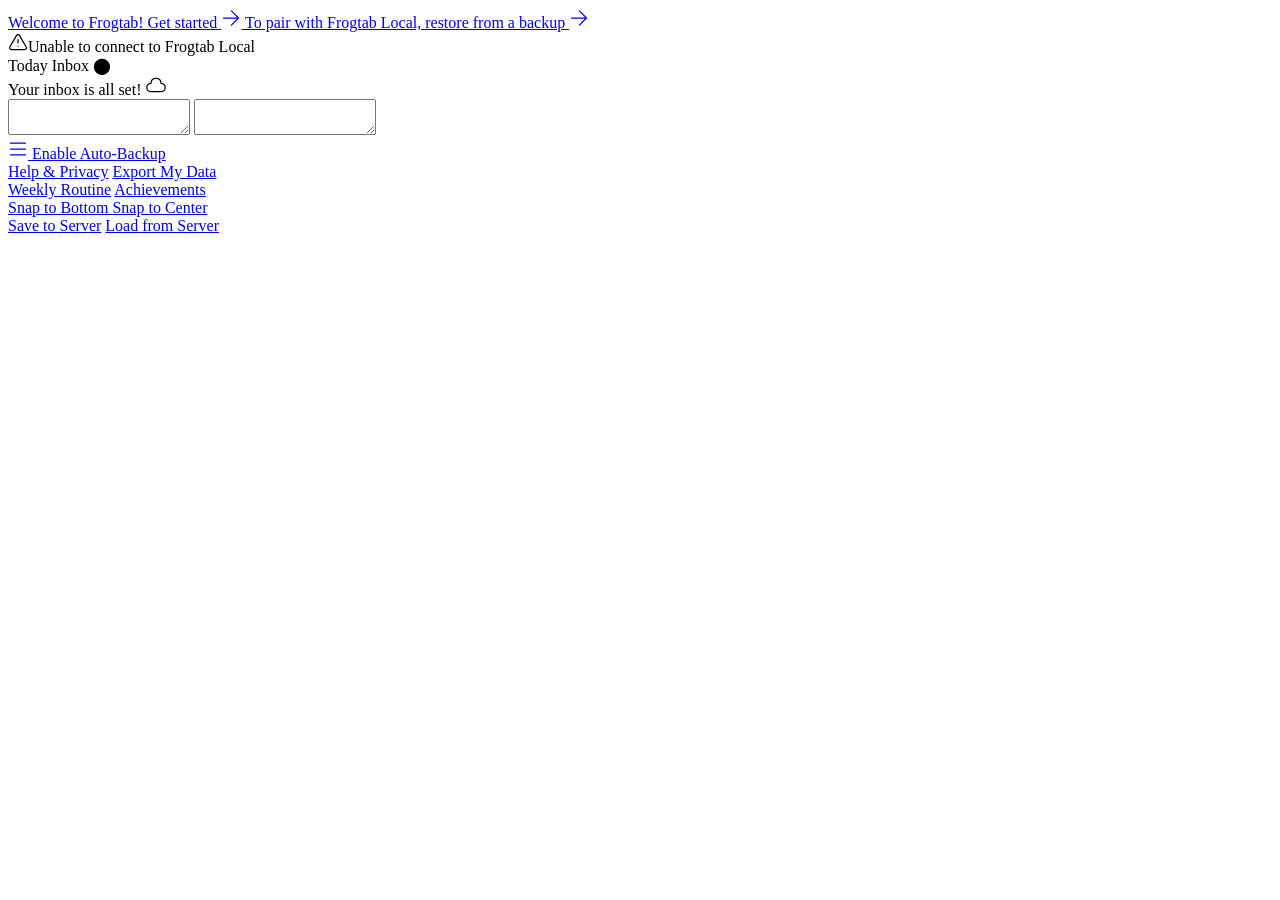
==== app/index.html @ 65750be1 "Add manual save / load" ====
<!DOCTYPE html>
<html lang="en" data-server-base="https://frogtab.com/" data-save="browser" data-theme="system">
  <head>
    <meta charset="utf-8">
    <meta name="viewport" content="width=device-width, initial-scale=1.0">
    <meta name="description" content="Frogtab is a lightweight task manager that helps you stay focused on today's priorities">
    <title>Frogtab</title>
    <link rel="icon" href="favicons/icon-16.png" sizes="16x16" type="image/png" id="icon16">
    <link rel="icon" href="favicons/icon-32.png" sizes="32x32" type="image/png" id="icon32">
    <link rel="apple-touch-icon" sizes="180x180" href="favicons/icon-180-apple.png">
    <link rel="manifest" href="manifest.webmanifest">
    <link rel="stylesheet" href="style.css?sha1=939eb0483a24497af6909acf4e9c9686d8a54eb5">
  </head>
  <body>
    <div id="container" class="container">
      <div class="interface">
        <a tabindex="0" id="welcome" class="popup" href="help#overview-of-frogtab" target="_blank">
          Welcome to Frogtab! Get started
          <svg role="img" aria-label="Arrow icon" width="20px" height="20px" stroke-width="1.5" viewBox="0 0 24 24" fill="none" xmlns="http://www.w3.org/2000/svg" color="currentColor"><path d="M3 12L21 12M21 12L12.5 3.5M21 12L12.5 20.5" stroke="currentColor" stroke-width="1.5" stroke-linecap="round" stroke-linejoin="round"></path></svg>
        </a>
        <a tabindex="0" id="popup-save-failed" class="popup" href="help#restoring-your-data" target="_blank">
          To pair with Frogtab Local, restore from a backup
          <svg role="img" aria-label="Arrow icon" width="20px" height="20px" stroke-width="1.5" viewBox="0 0 24 24" fill="none" xmlns="http://www.w3.org/2000/svg" color="currentColor"><path d="M3 12L21 12M21 12L12.5 3.5M21 12L12.5 20.5" stroke="currentColor" stroke-width="1.5" stroke-linecap="round" stroke-linejoin="round"></path></svg>
        </a>
        <div id="popup-save-paused" class="popup">
          <svg role="img" aria-label="Warning icon" width="20px" height="20px" stroke-width="1.5" viewBox="0 0 24 24" fill="none" xmlns="http://www.w3.org/2000/svg" color="currentColor"><path d="M20.043 21H3.957c-1.538 0-2.5-1.664-1.734-2.997l8.043-13.988c.77-1.337 2.699-1.337 3.468 0l8.043 13.988C22.543 19.336 21.58 21 20.043 21zM12 9v4" stroke="currentColor" stroke-width="1.5" stroke-linecap="round"></path><path d="M12 17.01l.01-.011" stroke="currentColor" stroke-width="1.5" stroke-linecap="round" stroke-linejoin="round"></path></svg>Unable to connect to Frogtab Local
        </div>
        <div class="tabs">
          <div class="tab">
            <span tabindex="-1" id="tab-today" class="tab-name selected">Today</span>
            <span tabindex="0" id="tab-inbox" class="tab-name">Inbox</span>
            <span class="tab-icon">⬤</span>
          </div>
          <div class="tab info">
            <span id="tab-info" class="info-message">Your inbox is all set!</span>
            <span id="fetch-connected" class="info-message" title="Ready to receive tasks from any device"><svg role="img" aria-label="Cloud icon" width="20px" height="20px" stroke-width="1.5" viewBox="0 0 24 24" fill="none" xmlns="http://www.w3.org/2000/svg" color="currentColor"><path d="M12 4c-6 0-6 4-6 6-1.667 0-5 1-5 5s3.333 5 5 5h12c1.667 0 5-1 5-5s-3.333-5-5-5c0-2 0-6-6-6z" stroke="currentColor" stroke-width="1.5" stroke-linejoin="round"></path></svg></span>
          </div>
        </div>
        <div class="main">
          <textarea tabindex="0" aria-labelledby="tab-today" id="editor-today" class="display"></textarea>
          <textarea tabindex="0" aria-labelledby="tab-inbox" id="editor-inbox"></textarea>
        </div>
        <div class="actions">
          <div class="action">
            <a tabindex="0" id="menu-button" class="action-instruction display" title="Menu" href="#"><svg role="img" aria-label="Menu icon" width="20px" height="20px" stroke-width="1.5" viewBox="0 0 24 24" fill="none" xmlns="http://www.w3.org/2000/svg" color="currentColor"><path d="M3 5h18M3 12h18M3 19h18" stroke="currentColor" stroke-width="1.5" stroke-linecap="round" stroke-linejoin="round"></path></svg></span>
            <a tabindex="0" id="enable-save" class="action-instruction" href="#">Enable Auto-Backup</span>
          </div>
          <div id="menu" class="action-menu">
            <a tabindex="0" data-menu-seq="0" class="action-menu-item display clickable" href="help" target="_blank">Help &amp; Privacy</a>
            <a tabindex="0" data-menu-seq="1" id="export-data" class="action-menu-item display clickable" href="#" download="Frogtab_backup.json">Export My Data</a>
            <div class="action-menu-item display spacer"></div>
            <a tabindex="0" data-menu-seq="2" class="action-menu-item display clickable" href="week" target="_blank">Weekly Routine</a>
            <a tabindex="0" data-menu-seq="3" class="action-menu-item display clickable" href="achievements" target="_blank">Achievements</a>
            <div class="action-menu-item display spacer"></div>
            <a tabindex="0" data-menu-seq="4" id="snap-to-bottom" class="action-menu-item display clickable" href="#">Snap to Bottom</span>
            <a tabindex="0" data-menu-seq="4" id="snap-to-center" class="action-menu-item clickable" href="#">Snap to Center</span>
            <div id="sync-menu-spacer" class="action-menu-item spacer"></div>
            <a tabindex="0" data-menu-seq="5" id="sync-save" class="action-menu-item clickable" href="#">Save to Server</a>
            <a tabindex="0" data-menu-seq="6" id="sync-load" class="action-menu-item clickable" href="#">Load from Server</a>
          </div>
        </div>
      </div>
    </div>
    <script src="main.js?sha1=705ee03b99cab77b72106ea8b28abe59940bbd51"></script>
  </body>
</html>
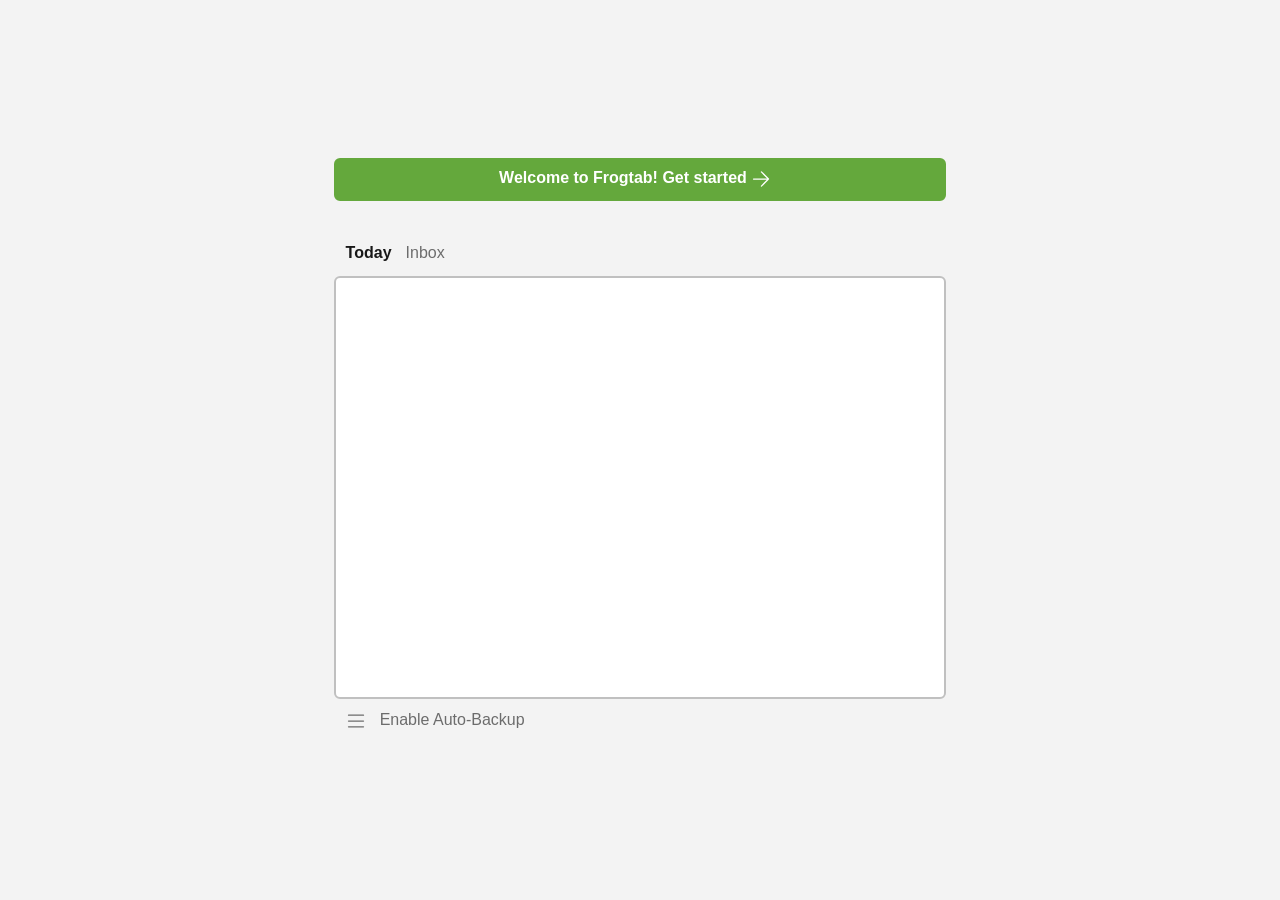
==== commit 80e847dd: "Add mobile-friendly Done button for completing tasks Adds a tappable "Done" button to the main actio" ====
--- a/app/index.html
+++ b/app/index.html
@@ -45,6 +45,9 @@
             <a tabindex="0" id="menu-button" class="action-instruction display" title="Menu" href="#"><svg role="img" aria-label="Menu icon" width="20px" height="20px" stroke-width="1.5" viewBox="0 0 24 24" fill="none" xmlns="http://www.w3.org/2000/svg" color="currentColor"><path d="M3 5h18M3 12h18M3 19h18" stroke="currentColor" stroke-width="1.5" stroke-linecap="round" stroke-linejoin="round"></path></svg></span>
             <a tabindex="0" id="enable-save" class="action-instruction" href="#">Enable Auto-Backup</span>
           </div>
+          <div class="action primary">
+            <a tabindex="0" id="complete-task-button" class="action-instruction complete-task-button" href="#" title="Mark task as done"><svg role="img" aria-label="Check icon" width="20px" height="20px" stroke-width="1.5" viewBox="0 0 24 24" fill="none" xmlns="http://www.w3.org/2000/svg" color="currentColor"><path d="M5 13l4 4L19 7" stroke="currentColor" stroke-width="1.5" stroke-linecap="round" stroke-linejoin="round"></path></svg> Done</a>
+          </div>
           <div id="menu" class="action-menu">
             <a tabindex="0" data-menu-seq="0" class="action-menu-item display clickable" href="help" target="_blank">Help &amp; Privacy</a>
             <a tabindex="0" data-menu-seq="1" id="export-data" class="action-menu-item display clickable" href="#" download="Frogtab_backup.json">Export My Data</a>
@@ -61,6 +64,6 @@
         </div>
       </div>
     </div>
-    <script src="main.js?sha1=705ee03b99cab77b72106ea8b28abe59940bbd51"></script>
+    <script src="main.js?sha1=6ce82c9e06f4f7e5c089aaa1bc25c1fb22ea8655"></script>
   </body>
 </html>
--- a/app/style.css
+++ b/app/style.css
@@ -0,0 +1,307 @@
+/* Default to light theme */
+:root {
+  color-scheme: light;
+  --body-background: #f3f3f3;
+  --body-text: #181818;
+  --secondary-text: #6c6c6c;
+  --control-border: #c0c0c0;
+  --control-background: #fff;
+  --menu-spacer: #e0e0e0;
+  --subtle-region: #e0e0e0;
+  --notification: #ed2024;
+  --highlight: #79c152;
+  --highlight-dimmed: #64a83c;
+  --text-on-highlight: #fff;
+}
+/* Dark theme case 1: System is dark and Frogtab is set to match system */
+@media (prefers-color-scheme: dark) {
+  :root[data-theme="system"] {
+    color-scheme: dark;
+    --body-background: #0c0c0c;
+    --body-text: #e2e2e2;
+    --secondary-text: #a4a4a4;
+    --control-border: #5a5a5a;
+    --control-background: #1b1b1b;
+    --menu-spacer: #3a3a3a;
+    --subtle-region: #2c2c2c;
+  }
+}
+/* Dark theme case 2: Frogtab is set to dark */
+:root[data-theme="dark"] {
+  color-scheme: dark;
+  --body-background: #0c0c0c;
+  --body-text: #e2e2e2;
+  --secondary-text: #a4a4a4;
+  --control-border: #5a5a5a;
+  --control-background: #1b1b1b;
+  --menu-spacer: #3a3a3a;
+  --subtle-region: #2c2c2c;
+}
+body {
+  margin: 0;
+  background-color: var(--body-background);
+  color: var(--body-text);
+  font-family: sans-serif;
+}
+.container {
+  height: 100vh;
+  width: 100vw;
+  display: flex;
+  justify-content: center;
+  align-items: center;
+}
+.container.docked {
+  align-items: flex-end;
+}
+.container.docked .interface {
+  height: auto;
+  margin-bottom: 2rem;
+}
+.container.docked .main {
+  flex: initial;
+}
+.container.docked textarea {
+  height: 15rem;
+}
+.container.restricted .main {
+  flex: initial;
+}
+.container.restricted textarea {
+  height: 6rem;
+}
+.interface {
+  height: 65%;
+  max-width: 90%;
+  display: flex;
+  flex-direction: column;
+  flex: 1;
+}
+@media (min-width: 680px) {
+  .interface {
+    max-width: 612px;
+  }
+}
+.popup {
+  display: none;
+  margin-bottom: 2rem;
+  padding: 0.6rem;
+  box-sizing: border-box;
+  border: 2px solid var(--subtle-region);
+  border-radius: 6px;
+  background-color: var(--subtle-region);
+  text-align: center;
+}
+.popup.display {
+  display: block;
+}
+.popup > svg {
+  margin-right: 0.6rem;
+  vertical-align: text-top;
+}
+a.popup {
+  border: 2px solid var(--highlight-dimmed);
+  background-color: var(--highlight-dimmed);
+  color: var(--text-on-highlight);
+  text-decoration: none;
+  font-weight: bold;
+}
+a.popup:hover {
+  border: 2px solid var(--highlight);
+  background-color: var(--highlight);
+}
+a.popup:focus-visible {
+  outline: 2px solid var(--highlight-dimmed);
+  outline-offset: 1px;
+}
+.tabs {
+  display: flex;
+  box-sizing: border-box;
+  border: 2px solid var(--body-background);
+}
+.tab {
+  flex: 2;
+  padding: 0.6rem 0;
+  min-height: 20px;
+  cursor: default;
+}
+.tab-name {
+  margin-left: 0.6rem;
+  color: var(--secondary-text);
+}
+.tab-name.selected {
+  color: var(--body-text);
+  font-weight: bold;
+}
+:root:not([data-purpose="demo"]) .tab-name:not(.selected) {
+  cursor: pointer;
+}
+:root:not([data-purpose="demo"]) .tab-name:hover,
+:root:not([data-purpose="demo"]) .tab-name:focus {
+  color: var(--body-text);
+}
+.tab-name.notify + .tab-icon {
+  visibility: visible;
+}
+.tab-icon {
+  vertical-align: top;
+  color: var(--notification);
+  font-size: 0.4rem;
+  cursor: default;
+  visibility: hidden;
+}
+.tab.info {
+  flex: 3;
+  text-align: right;
+}
+.info-message {
+  margin-right: 0.6rem;
+  color: var(--secondary-text);
+  display: none;
+}
+.info-message.display {
+  display: inline;
+}
+.info-message > svg {
+  vertical-align: text-top;
+}
+.main {
+  display: flex;
+  flex: 1;
+}
+textarea {
+  flex: 1;
+  outline: none;
+  resize: none;
+  padding: 0.6rem;
+  box-sizing: border-box;
+  border: 2px solid var(--control-border);
+  border-radius: 6px;
+  background-color: var(--control-background);
+  color: inherit;
+  font-family: sans-serif;
+  font-size: 1rem;
+  display: none;
+}
+textarea::placeholder {
+  color: var(--secondary-text);
+}
+:root:not([data-purpose="demo"]) textarea:focus {
+  border-color: var(--highlight);
+}
+textarea.display {
+  display: block;
+}
+.actions {
+  display: flex;
+  box-sizing: border-box;
+  border: 2px solid var(--body-background);
+  position: relative;
+}
+.action {
+  flex: 1;
+  padding: 0.6rem 0;
+  min-height: 20px;
+}
+.action.primary {
+  text-align: right;
+}
+.action-instruction {
+  margin-left: 0.6rem;
+  color: var(--secondary-text);
+  text-decoration: none;
+  display: none;
+}
+:root:not([data-purpose="demo"]) .action-instruction {
+  cursor: pointer;
+}
+:root:not([data-purpose="demo"]) .action-instruction:hover,
+:root:not([data-purpose="demo"]) .action-instruction:focus {
+  color: var(--body-text);
+}
+.action-instruction.display {
+  display: inline;
+}
+.action-instruction > svg {
+  vertical-align: text-top;
+}
+.action-menu {
+  position: absolute;
+  top: 0.3rem;
+  left: -0.9rem;
+  transform: translateY(-100%);
+  background-color: var(--control-background);
+  border: 2px solid var(--highlight);
+  border-radius: 3px;
+  display: none;
+}
+.action-menu.display {
+  display: block;
+}
+.action-menu-item {
+  margin: 0.6rem;
+  display: none;
+}
+.action-menu-item.display {
+  display: block;
+}
+.action-menu-item.clickable {
+  color: var(--secondary-text);
+  text-decoration: none;
+  cursor: pointer;
+}
+.action-menu-item.clickable:hover,
+.action-menu-item.clickable:focus {
+  color: var(--body-text);
+}
+.action-menu-item.spacer {
+  height: 2px;
+  background-color: var(--menu-spacer);
+}
+.circle-button {
+  display: inline-block;
+  position: relative;
+  width: 48px;
+  height: 48px;
+  border-radius: 50%;
+  background-color: var(--subtle-region);
+  color: var(--secondary-text);
+}
+.circle-button.enabled {
+  background-color: var(--highlight);
+  color: var(--text-on-highlight);
+  cursor: pointer;
+}
+.circle-button > svg {
+  position: absolute;
+  top: 50%;
+  left: 50%;
+  transform: translate(-50%, -50%);
+  transition: transform 0.1s ease;
+}
+.circle-button.enabled.short-hover > svg,
+.circle-button.enabled.long-hover > svg {
+  transform: translate(-45%, -60%) rotate(-30deg);
+  transition: transform 0.1s ease;
+}
+.circle-button.enabled:focus-visible {
+  outline: 2px solid var(--highlight);
+  outline-offset: 1px;
+}
+a.complete-task-button.display {
+  padding: 0.35rem 0.7rem;
+  border-radius: 6px;
+  background-color: var(--highlight);
+  color: var(--text-on-highlight);
+  font-weight: bold;
+  min-height: 44px;
+  line-height: 44px;
+}
+a.complete-task-button.display:hover,
+a.complete-task-button.display:focus {
+  background-color: var(--highlight-dimmed);
+  color: var(--text-on-highlight);
+}
+a.complete-task-button.display:focus-visible {
+  outline: 2px solid var(--highlight-dimmed);
+  outline-offset: 1px;
+}
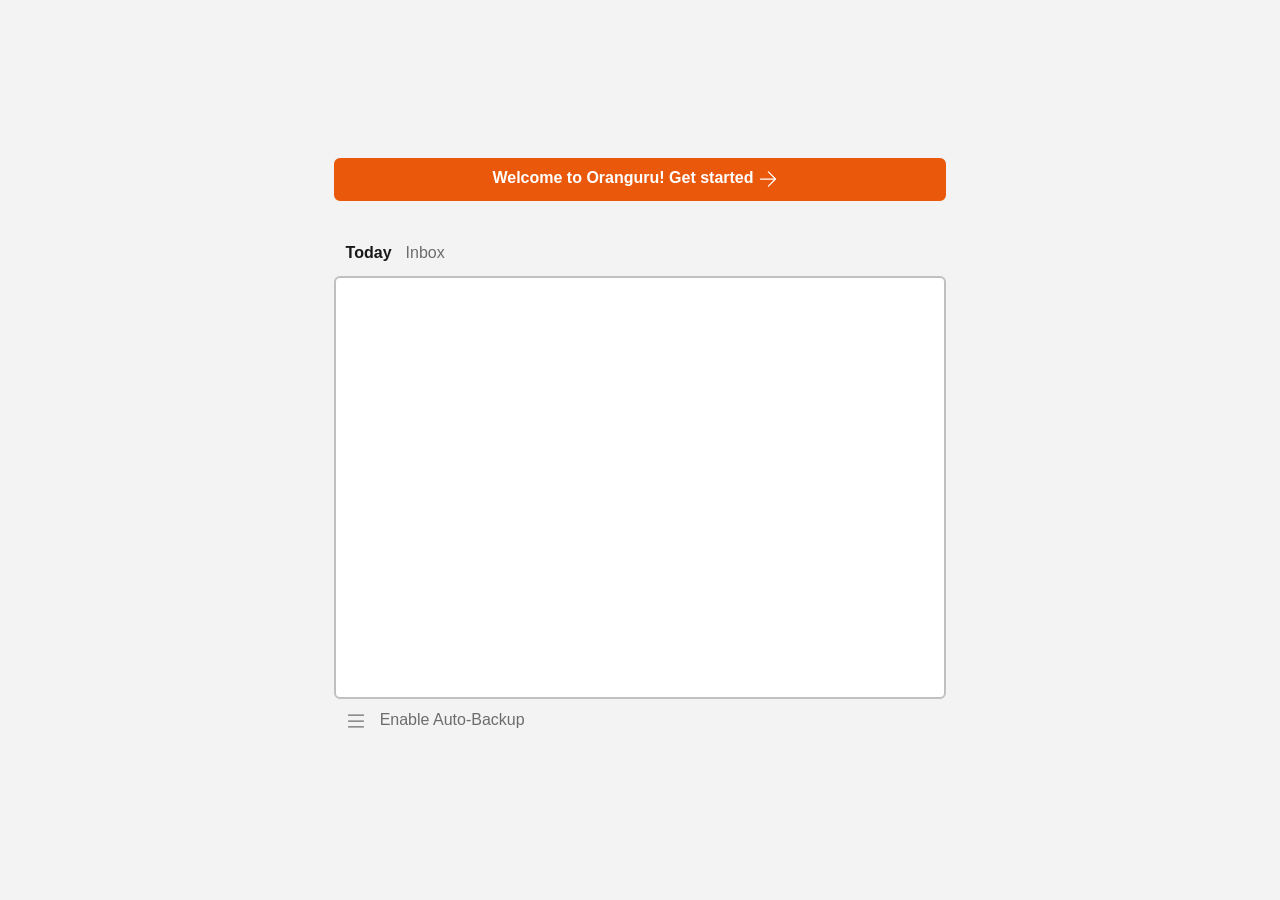
==== commit 5e592175: "Rebrand Frogtab to Oranguru and change highlights from green to orange - Replace all text mentions o" ====
--- a/app/index.html
+++ b/app/index.html
@@ -1,10 +1,10 @@
 <!DOCTYPE html>
-<html lang="en" data-server-base="https://frogtab.com/" data-save="browser" data-theme="system">
+<html lang="en" data-server-base="https://oranguru.com/" data-save="browser" data-theme="system">
   <head>
     <meta charset="utf-8">
     <meta name="viewport" content="width=device-width, initial-scale=1.0">
-    <meta name="description" content="Frogtab is a lightweight task manager that helps you stay focused on today's priorities">
-    <title>Frogtab</title>
+    <meta name="description" content="Oranguru is a lightweight task manager that helps you stay focused on today's priorities">
+    <title>Oranguru</title>
     <link rel="icon" href="favicons/icon-16.png" sizes="16x16" type="image/png" id="icon16">
     <link rel="icon" href="favicons/icon-32.png" sizes="32x32" type="image/png" id="icon32">
     <link rel="apple-touch-icon" sizes="180x180" href="favicons/icon-180-apple.png">
@@ -14,16 +14,16 @@
   <body>
     <div id="container" class="container">
       <div class="interface">
-        <a tabindex="0" id="welcome" class="popup" href="help#overview-of-frogtab" target="_blank">
-          Welcome to Frogtab! Get started
+        <a tabindex="0" id="welcome" class="popup" href="help#overview-of-oranguru" target="_blank">
+          Welcome to Oranguru! Get started
           <svg role="img" aria-label="Arrow icon" width="20px" height="20px" stroke-width="1.5" viewBox="0 0 24 24" fill="none" xmlns="http://www.w3.org/2000/svg" color="currentColor"><path d="M3 12L21 12M21 12L12.5 3.5M21 12L12.5 20.5" stroke="currentColor" stroke-width="1.5" stroke-linecap="round" stroke-linejoin="round"></path></svg>
         </a>
         <a tabindex="0" id="popup-save-failed" class="popup" href="help#restoring-your-data" target="_blank">
-          To pair with Frogtab Local, restore from a backup
+          To pair with Oranguru Local, restore from a backup
           <svg role="img" aria-label="Arrow icon" width="20px" height="20px" stroke-width="1.5" viewBox="0 0 24 24" fill="none" xmlns="http://www.w3.org/2000/svg" color="currentColor"><path d="M3 12L21 12M21 12L12.5 3.5M21 12L12.5 20.5" stroke="currentColor" stroke-width="1.5" stroke-linecap="round" stroke-linejoin="round"></path></svg>
         </a>
         <div id="popup-save-paused" class="popup">
-          <svg role="img" aria-label="Warning icon" width="20px" height="20px" stroke-width="1.5" viewBox="0 0 24 24" fill="none" xmlns="http://www.w3.org/2000/svg" color="currentColor"><path d="M20.043 21H3.957c-1.538 0-2.5-1.664-1.734-2.997l8.043-13.988c.77-1.337 2.699-1.337 3.468 0l8.043 13.988C22.543 19.336 21.58 21 20.043 21zM12 9v4" stroke="currentColor" stroke-width="1.5" stroke-linecap="round"></path><path d="M12 17.01l.01-.011" stroke="currentColor" stroke-width="1.5" stroke-linecap="round" stroke-linejoin="round"></path></svg>Unable to connect to Frogtab Local
+          <svg role="img" aria-label="Warning icon" width="20px" height="20px" stroke-width="1.5" viewBox="0 0 24 24" fill="none" xmlns="http://www.w3.org/2000/svg" color="currentColor"><path d="M20.043 21H3.957c-1.538 0-2.5-1.664-1.734-2.997l8.043-13.988c.77-1.337 2.699-1.337 3.468 0l8.043 13.988C22.543 19.336 21.58 21 20.043 21zM12 9v4" stroke="currentColor" stroke-width="1.5" stroke-linecap="round"></path><path d="M12 17.01l.01-.011" stroke="currentColor" stroke-width="1.5" stroke-linecap="round" stroke-linejoin="round"></path></svg>Unable to connect to Oranguru Local
         </div>
         <div class="tabs">
           <div class="tab">
@@ -50,7 +50,7 @@
           </div>
           <div id="menu" class="action-menu">
             <a tabindex="0" data-menu-seq="0" class="action-menu-item display clickable" href="help" target="_blank">Help &amp; Privacy</a>
-            <a tabindex="0" data-menu-seq="1" id="export-data" class="action-menu-item display clickable" href="#" download="Frogtab_backup.json">Export My Data</a>
+            <a tabindex="0" data-menu-seq="1" id="export-data" class="action-menu-item display clickable" href="#" download="Oranguru_backup.json">Export My Data</a>
             <div class="action-menu-item display spacer"></div>
             <a tabindex="0" data-menu-seq="2" class="action-menu-item display clickable" href="week" target="_blank">Weekly Routine</a>
             <a tabindex="0" data-menu-seq="3" class="action-menu-item display clickable" href="achievements" target="_blank">Achievements</a>
--- a/app/style.css
+++ b/app/style.css
@@ -9,11 +9,11 @@
   --menu-spacer: #e0e0e0;
   --subtle-region: #e0e0e0;
   --notification: #ed2024;
-  --highlight: #79c152;
-  --highlight-dimmed: #64a83c;
+  --highlight: #f97316;
+  --highlight-dimmed: #ea580c;
   --text-on-highlight: #fff;
 }
-/* Dark theme case 1: System is dark and Frogtab is set to match system */
+/* Dark theme case 1: System is dark and Oranguru is set to match system */
 @media (prefers-color-scheme: dark) {
   :root[data-theme="system"] {
     color-scheme: dark;
@@ -26,7 +26,7 @@
     --subtle-region: #2c2c2c;
   }
 }
-/* Dark theme case 2: Frogtab is set to dark */
+/* Dark theme case 2: Oranguru is set to dark */
 :root[data-theme="dark"] {
   color-scheme: dark;
   --body-background: #0c0c0c;
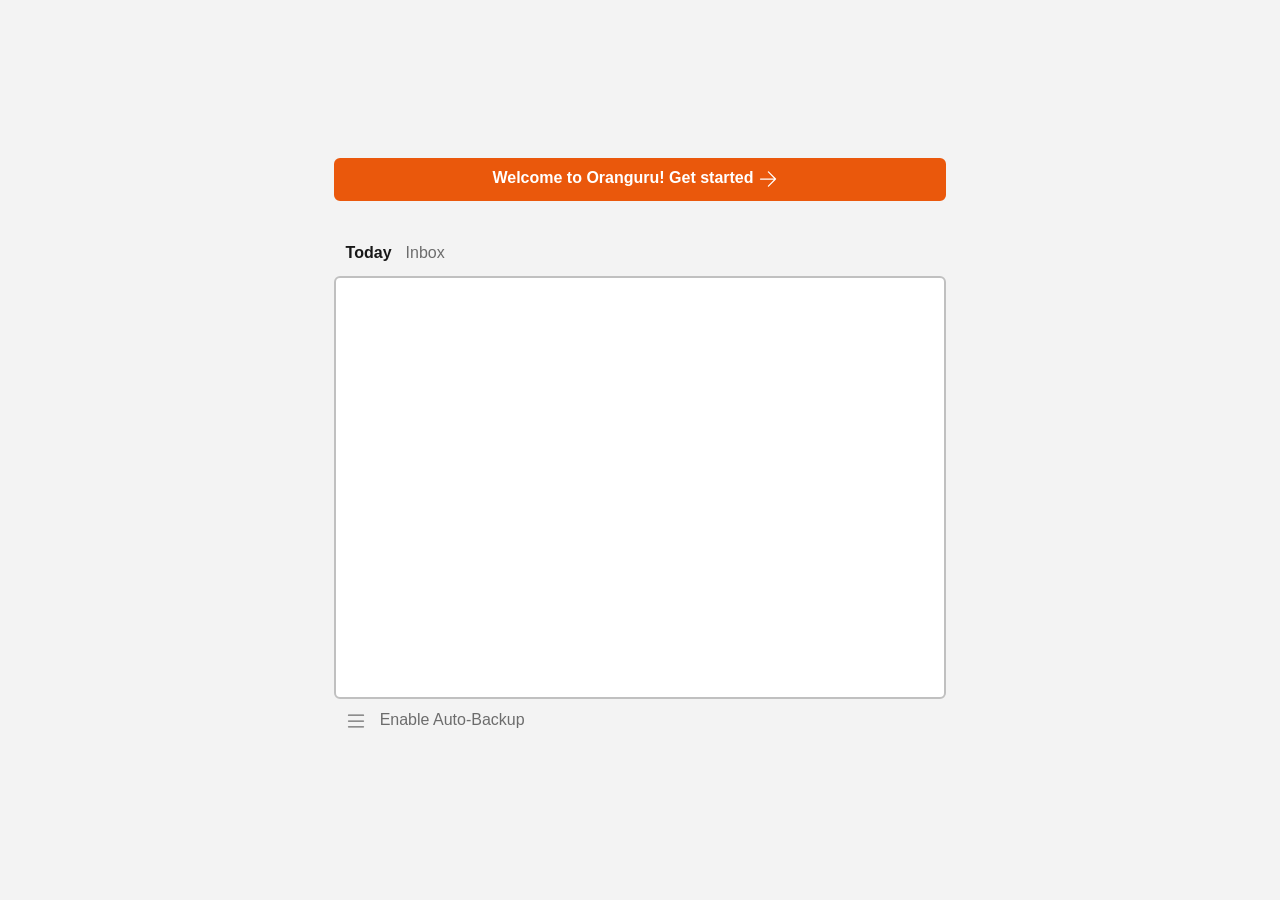
==== commit c90de911: "Add opt-in Future tab for scheduling tasks Adds a Future tab that users can enable via the menu. Sup" ====
--- a/app/index.html
+++ b/app/index.html
@@ -29,6 +29,7 @@
           <div class="tab">
             <span tabindex="-1" id="tab-today" class="tab-name selected">Today</span>
             <span tabindex="0" id="tab-inbox" class="tab-name">Inbox</span>
+            <span tabindex="0" id="tab-future" class="tab-name">Future</span>
             <span class="tab-icon">⬤</span>
           </div>
           <div class="tab info">
@@ -39,6 +40,7 @@
         <div class="main">
           <textarea tabindex="0" aria-labelledby="tab-today" id="editor-today" class="display"></textarea>
           <textarea tabindex="0" aria-labelledby="tab-inbox" id="editor-inbox"></textarea>
+          <textarea tabindex="0" aria-labelledby="tab-future" id="editor-future"></textarea>
         </div>
         <div class="actions">
           <div class="action">
@@ -57,6 +59,8 @@
             <div class="action-menu-item display spacer"></div>
             <a tabindex="0" data-menu-seq="4" id="snap-to-bottom" class="action-menu-item display clickable" href="#">Snap to Bottom</span>
             <a tabindex="0" data-menu-seq="4" id="snap-to-center" class="action-menu-item clickable" href="#">Snap to Center</span>
+            <a tabindex="0" data-menu-seq="4" id="enable-future" class="action-menu-item display clickable" href="#">Enable Future Tab</a>
+            <a tabindex="0" data-menu-seq="4" id="disable-future" class="action-menu-item clickable" href="#">Disable Future Tab</a>
             <div id="sync-menu-spacer" class="action-menu-item spacer"></div>
             <a tabindex="0" data-menu-seq="5" id="sync-save" class="action-menu-item clickable" href="#">Save to Server</a>
             <a tabindex="0" data-menu-seq="6" id="sync-load" class="action-menu-item clickable" href="#">Load from Server</a>
--- a/app/style.css
+++ b/app/style.css
@@ -142,6 +142,12 @@
 .tab-name.notify + .tab-icon {
   visibility: visible;
 }
+#tab-future {
+  display: none;
+}
+#tab-future.display {
+  display: inline;
+}
 .tab-icon {
   vertical-align: top;
   color: var(--notification);
